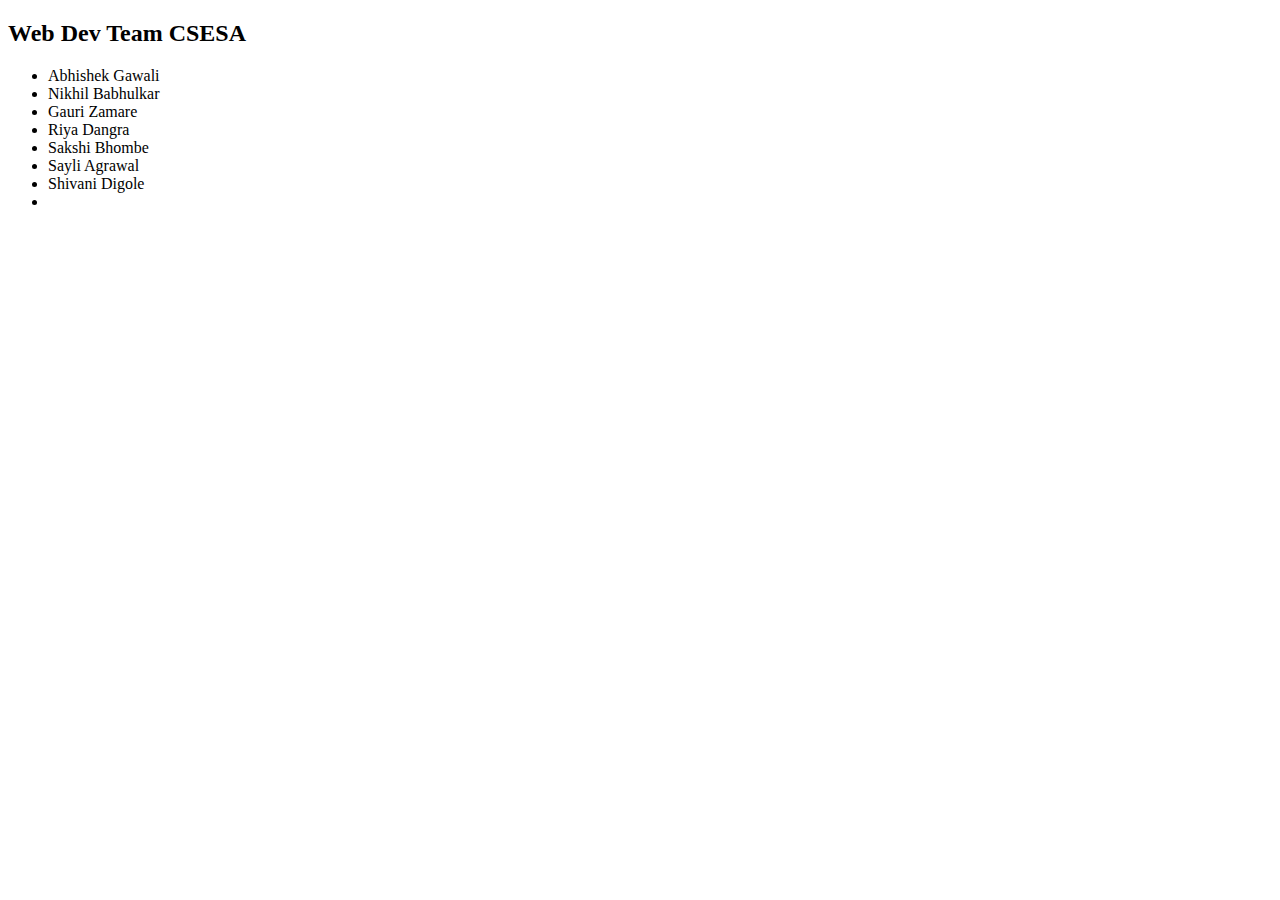
==== webdevteam.html @ 57fbf955 "initial commit" ====
<!DOCTYPE html>
<html lang="en">
<head>
    <meta charset="UTF-8">
    <meta http-equiv="X-UA-Compatible" content="IE=edge">
    <meta name="viewport" content="width=device-width, initial-scale=1.0">
    <title>Web Development Team CSESA</title>
</head>
<body>

    <h2> Web Dev Team CSESA</h2>
    <ul>
        <li>Abhishek Gawali</li>
        <li> Nikhil Babhulkar</li>
        <li>Gauri Zamare</li>
        <li> Riya Dangra</li>
        <li> Sakshi Bhombe</li>
        <li>Sayli Agrawal</li>
        <li>Shivani Digole<li>    
    </ul>
    
</body>
</html>
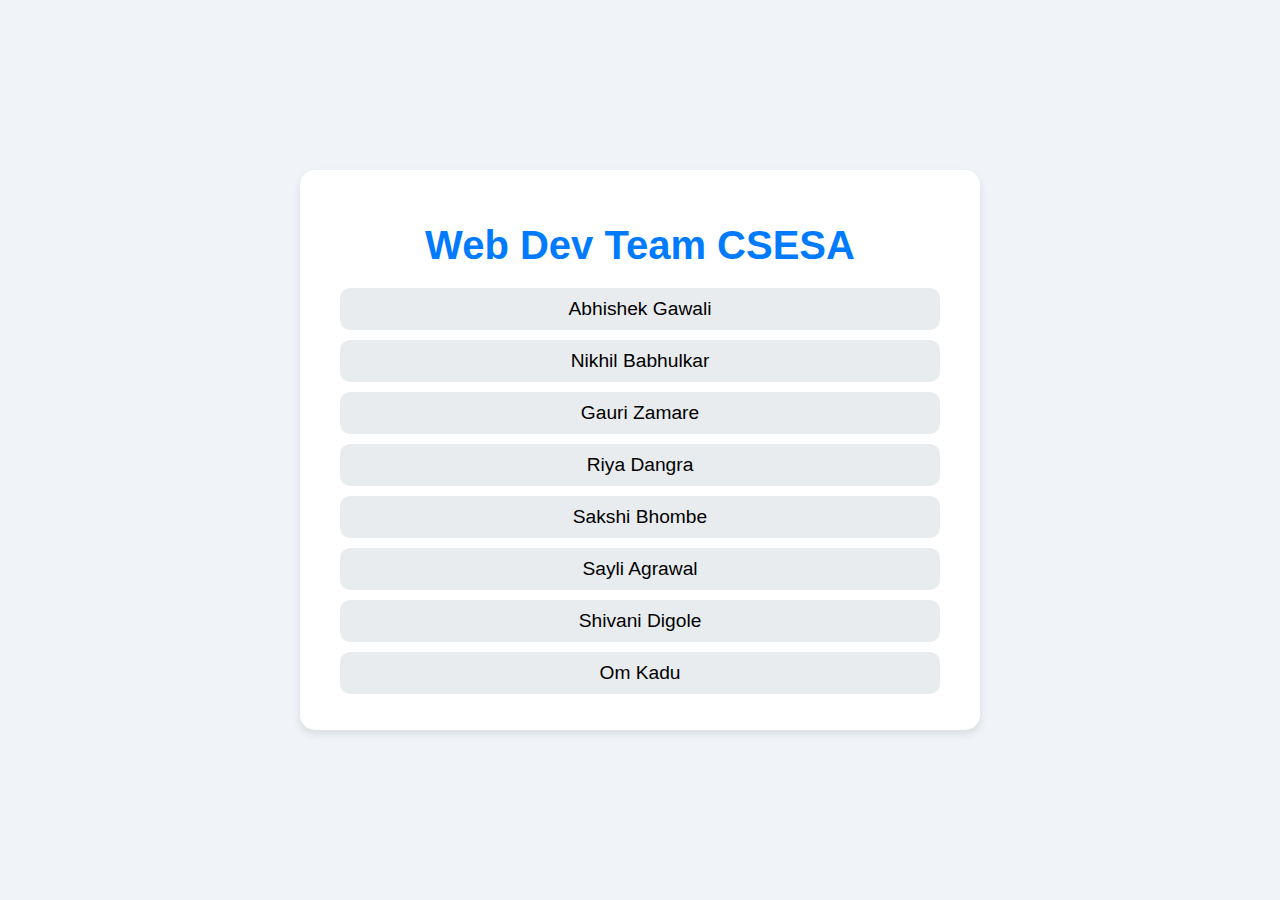
==== commit 07285a29: "ok's commit 1" ====
--- a/webdevteam.html
+++ b/webdevteam.html
@@ -1,23 +1,100 @@
 <!DOCTYPE html>
 <html lang="en">
+
 <head>
     <meta charset="UTF-8">
     <meta http-equiv="X-UA-Compatible" content="IE=edge">
     <meta name="viewport" content="width=device-width, initial-scale=1.0">
     <title>Web Development Team CSESA</title>
+    <link href="assets/img/Csesa-logo-black.png" rel="icon">
+    <link href="assets/img/Csesa-logo-black.png" rel="apple-touch-icon">
+
+    <style>
+        body {
+            font-family: Arial, sans-serif;
+            background-color: #f0f4f8;
+            color: #333;
+            margin: 0;
+            padding: 0;
+            display: flex;
+            justify-content: center;
+            align-items: center;
+            height: 100vh;
+        }
+        a{
+            text-decoration: none;
+            color: black;
+        }
+
+        .container {
+            text-align: center;
+            background-color: #fff;
+            padding: 20px 40px;
+            border-radius: 15px;
+            box-shadow: 0 4px 8px rgba(0, 0, 0, 0.1);
+            max-width: 600px;
+            width: 100%;
+        }
+
+        h2 {
+            font-size: 2.5rem;
+            color: #007bff;
+            margin-bottom: 20px;
+        }
+
+        ul {
+            list-style-type: none;
+            padding: 0;
+        }
+
+        ul li {
+            font-size: 1.2rem;
+            margin: 10px 0;
+            background-color: #e9ecef;
+            padding: 10px 0;
+            border-radius: 10px;
+            transition: all 0.3s ease;
+            cursor: pointer;
+        }
+
+        ul li:hover {
+            background-color: #007bff;
+            color: #fff;
+            transform: scale(1.05);
+        }
+
+        @media (max-width: 768px) {
+            .container {
+                padding: 20px;
+            }
+
+            h2 {
+                font-size: 2rem;
+            }
+
+            ul li {
+                font-size: 1rem;
+            }
+        }
+    </style>
 </head>
+
 <body>
 
-    <h2> Web Dev Team CSESA</h2>
-    <ul>
-        <li>Abhishek Gawali</li>
-        <li> Nikhil Babhulkar</li>
-        <li>Gauri Zamare</li>
-        <li> Riya Dangra</li>
-        <li> Sakshi Bhombe</li>
-        <li>Sayli Agrawal</li>
-        <li>Shivani Digole<li>    
-    </ul>
-    
+    <div class="container">
+        <h2>Web Dev Team CSESA</h2>
+        <ul>
+            <a href="https://www.linkedin.com/in/abhishek-gawali-873a50215/" target="_blank"><li>Abhishek Gawali</li></a>
+            <a href="https://www.linkedin.com/in/nikhil-babhulkar-0aa202215/" target="_blank"><li>Nikhil Babhulkar</li></a>
+            <a href="https://www.linkedin.com/in/gauri-zamare-2381b5220/" target="_blank"><li>Gauri Zamare</li></a>
+            <a href="https://www.linkedin.com/in/riya-dangra-a22325213/" target="_blank"><li>Riya Dangra</li></a>
+            <a href="https://www.linkedin.com/in/sakshi-bhombe-83889a220/" target="_blank"><li>Sakshi Bhombe</li></a>
+            <a href="https://www.linkedin.com/in/sayliagrawal20/" target="_blank"><li>Sayli Agrawal</li></a>
+            <a href="https://www.linkedin.com/in/shivani-digole-435b9422b/" target="_blank"><li>Shivani Digole</li></a>
+            <a href="https://www.linkedin.com/in/om-kadu-53305425a/" target="_blank"><li>Om Kadu</li></a>
+        </ul>
+    </div>
+
 </body>
+
 </html>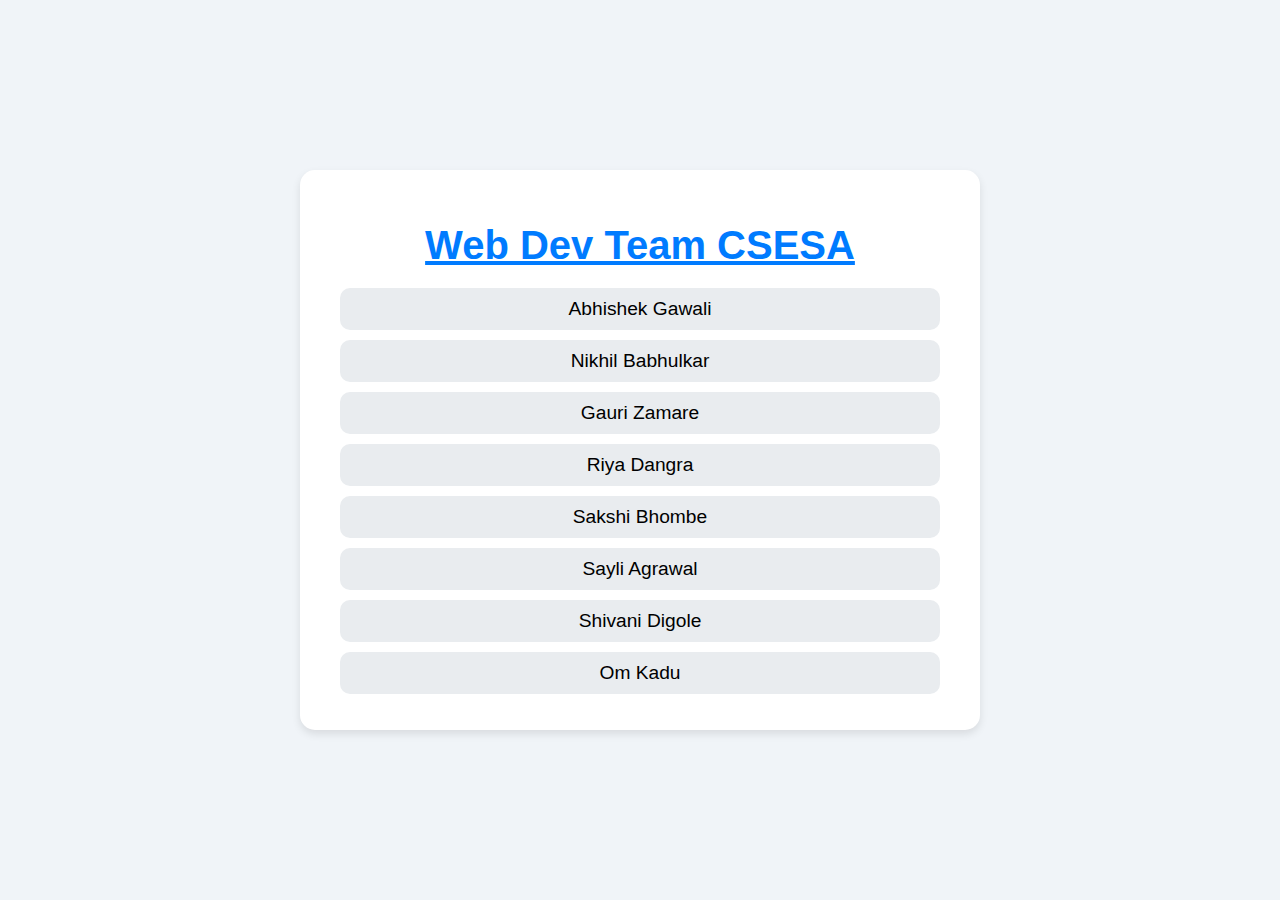
==== commit 82f3a045: "ok's commit 11" ====
--- a/webdevteam.html
+++ b/webdevteam.html
@@ -82,7 +82,7 @@
 <body>
 
     <div class="container">
-        <h2>Web Dev Team CSESA</h2>
+        <h2 style="text-decoration: underline;">Web Dev Team CSESA</h2>
         <ul>
             <a href="https://www.linkedin.com/in/abhishek-gawali-873a50215/" target="_blank"><li>Abhishek Gawali</li></a>
             <a href="https://www.linkedin.com/in/nikhil-babhulkar-0aa202215/" target="_blank"><li>Nikhil Babhulkar</li></a>
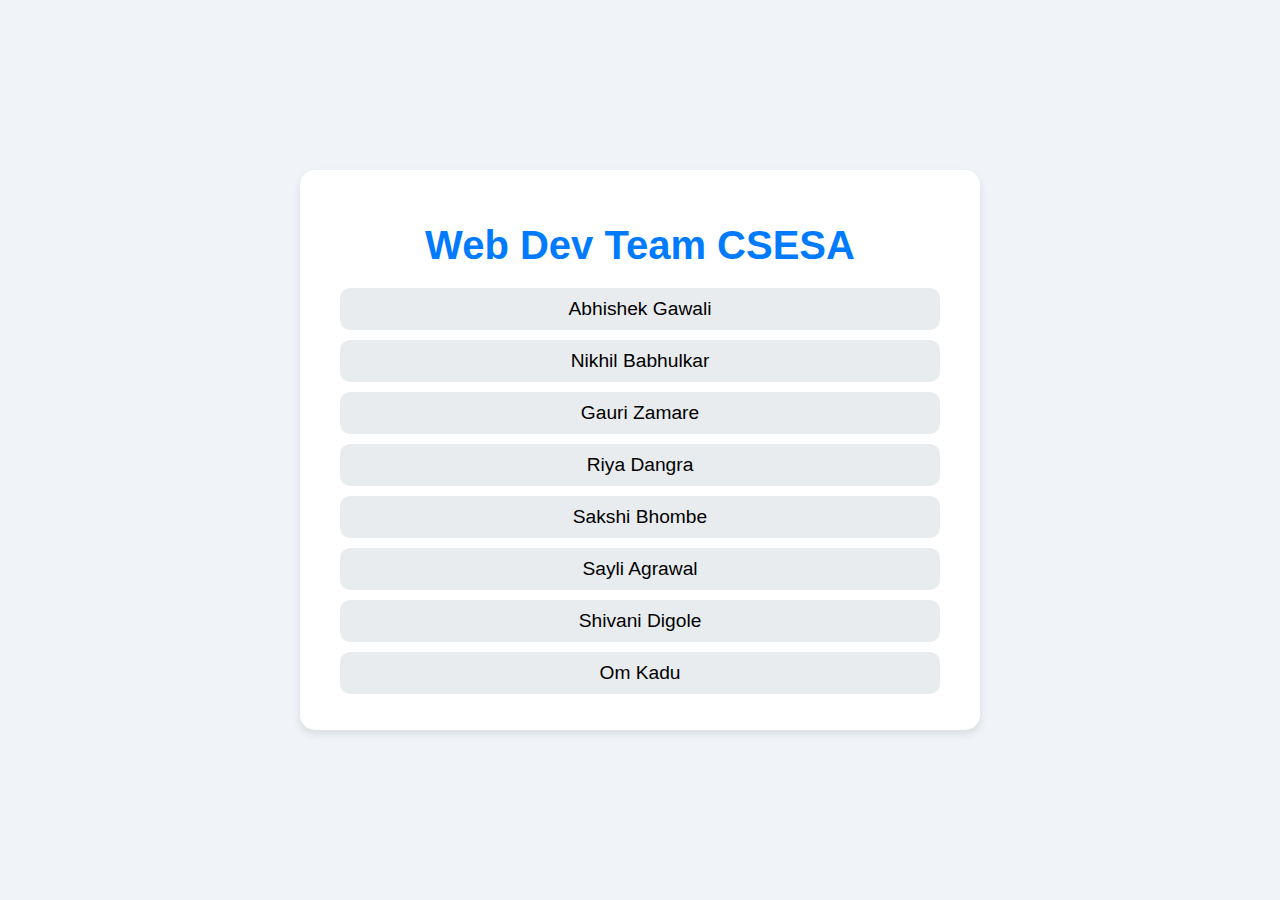
==== commit 78b30673: "ok's commit 12" ====
--- a/webdevteam.html
+++ b/webdevteam.html
@@ -82,7 +82,7 @@
 <body>
 
     <div class="container">
-        <h2 style="text-decoration: underline;">Web Dev Team CSESA</h2>
+        <h2>Web Dev Team CSESA</h2>
         <ul>
             <a href="https://www.linkedin.com/in/abhishek-gawali-873a50215/" target="_blank"><li>Abhishek Gawali</li></a>
             <a href="https://www.linkedin.com/in/nikhil-babhulkar-0aa202215/" target="_blank"><li>Nikhil Babhulkar</li></a>
